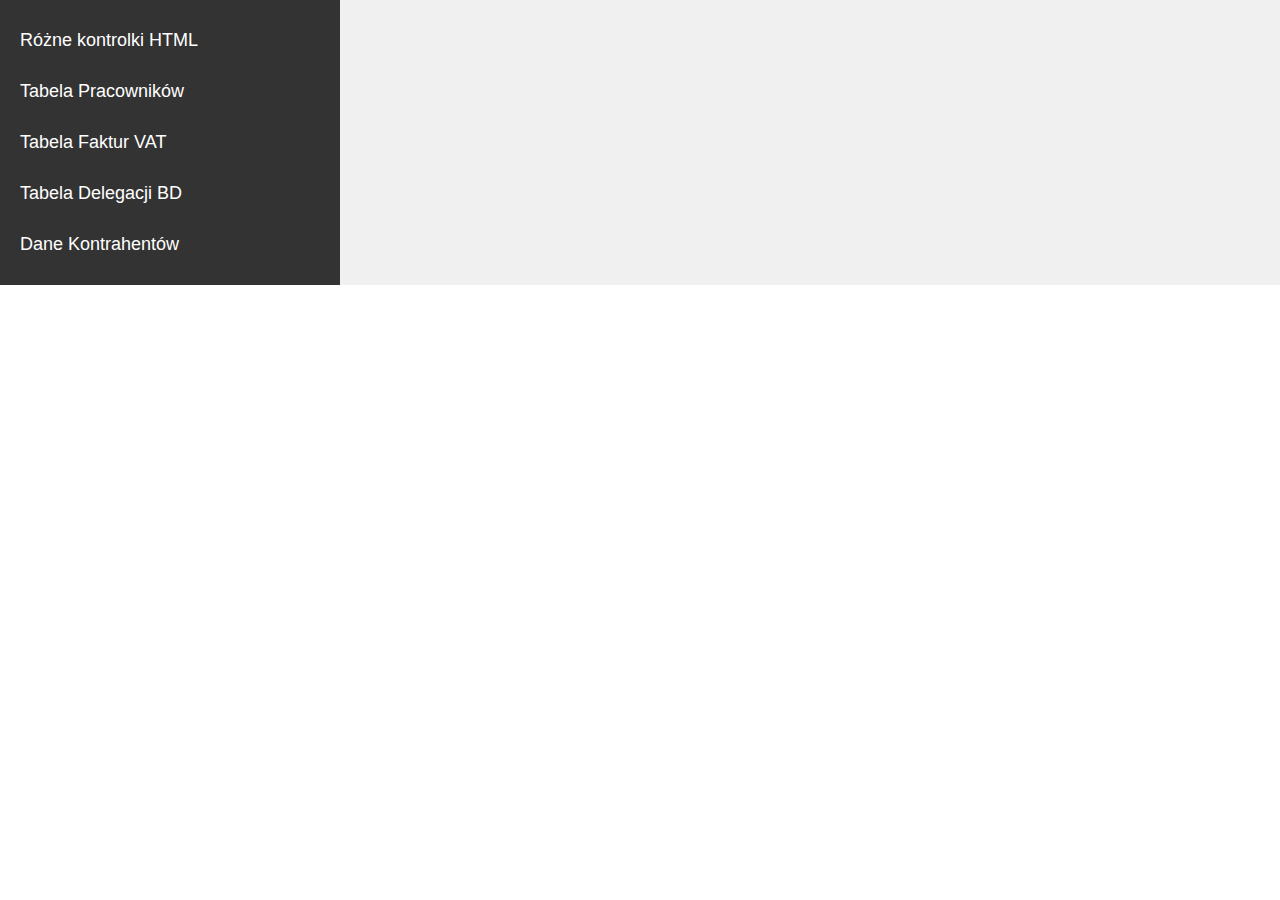
==== index.html @ 029f1215 "Initial commit" ====
<!DOCTYPE html>
<html lang="pl">
<head>
    <meta charset="UTF-8">
    <title>Zadanie zdalne e-MSI</title>
    <link rel="stylesheet" href="styles.css">
    <script src="scripts.js" defer></script>
</head>
<body>
    <div class="container">
        <div id="Lewy" class="sidebar">
            <ul>
                <li><a href="#" onclick="loadPage('kontrolki.html')">Różne kontrolki HTML</a></li>
                <li><a href="#" onclick="loadPage('tabela_pracownikow.html')">Tabela Pracowników</a></li>
                <li><a href="#" onclick="loadPage('tabela_faktur.html')">Tabela Faktur VAT</a></li>
                <li><a href="#" onclick="loadPage('tabela_delegacji.php')">Tabela Delegacji BD</a></li>
                <li><a href="#" onclick="loadPage('dane_kontrahentow.php')">Dane Kontrahentów</a></li>
            </ul>
        </div>
        <div id="Prawy" class="content">
        </div>
    </div>
</body>
</html>
---- styles.css ----
body {
    font-family: Arial, sans-serif;
    font-size: large;
    margin: 0;
    padding: 0;
}

.container {
    display: flex;
    width: 100%;

    overflow: hidden; /* Prevents content from leaking out of the container */
}

.sidebar {
    display: flex;
    width: 25%;
    background-color: #333;
    color: white;
    padding: 10px;
    /* box-sizing: border-box; */
}

.sidebar ul {
    list-style-type: none;
    padding: 0;
    margin: 0;
}

.sidebar ul li {
    margin: 10px 0;
}

.sidebar ul li a {
    text-decoration: none;
    color: white;
    display: block;
    padding: 10px;
    border-radius: 4px;
    transition: background-color 0.3s ease;
}

.sidebar ul li a:hover {
    background-color: #555;
}

.content {
    
    flex: 1;
    padding: 10px;
    background-color: #f0f0f0;
    overflow-y: auto; /* Enable vertical scrolling if content exceeds height */
}


/* Styl dla wszystkich tabel */
table {
    width: 100%;
    margin: 20px auto;
    color: white;
    background-color: #383838;
    border-radius: 10px;
    border-collapse: collapse;
}

table thead {
    background-color: #f1a532;
    border-top-left-radius: 10px; 
    border-top-right-radius: 10px;
    color: white;
}

table th, table td {
    padding: 10px;
    text-align: left;
    border: none;
}

form {
    max-width: 600px;
    margin: 20px auto;
    padding: 20px;
    background-color: #f0f0f0;
    border-radius: 10px;
}
input[type="text"],
input[type="date"],
textarea,
select {
    width: 100%;
    padding: 10px;
    margin-bottom: 10px;
    border: none;
    border-radius: 10px;
    background-color: #333;
    color: white;
    font-size: 1em;
}

/* Styl dla textarea */
textarea {
    height: 100px; /* Dostosuj wysokość textarea do potrzeb */
    resize: none;
}
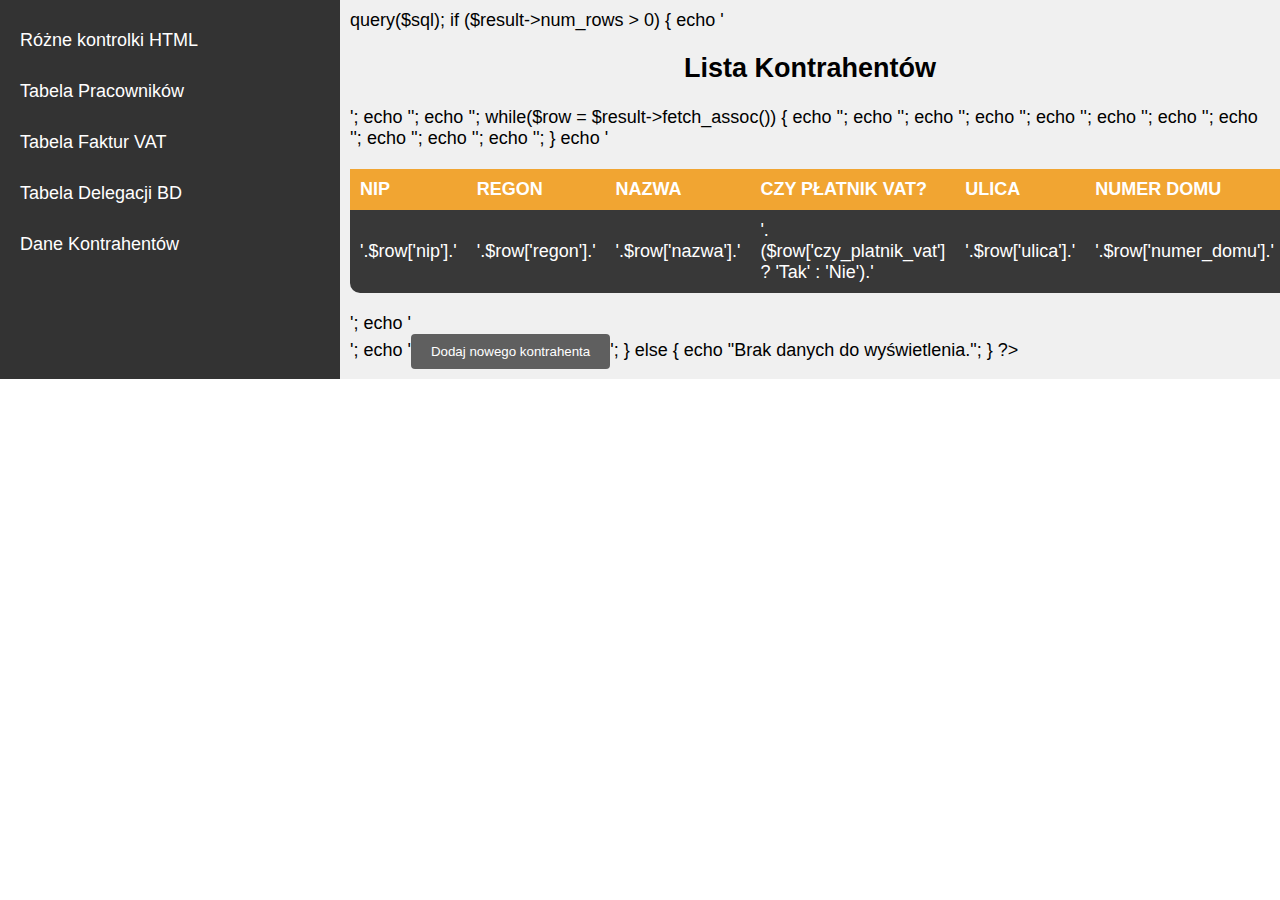
==== commit d30fda8b: "final fixes" ====
--- a/index.html
+++ b/index.html
@@ -4,7 +4,7 @@
     <meta charset="UTF-8">
     <title>Zadanie zdalne e-MSI</title>
     <link rel="stylesheet" href="styles.css">
-    <script src="scripts.js" defer></script>
+    <script src="scripts.js"></script>
 </head>
 <body>
     <div class="container">
--- a/styles.css
+++ b/styles.css
@@ -51,6 +51,23 @@
     background-color: #f0f0f0;
     overflow-y: auto; /* Enable vertical scrolling if content exceeds height */
 }
+/* Style for all buttons */
+button {
+    background-color: #5f5f5f;
+    color: white;
+    border: none;
+    padding: 10px 20px;
+    border-radius: 4px;
+    cursor: pointer;
+    transition: background-color 0.3s ease;
+}
+h1, h2, h3, h4, h5, h6 {
+    text-align: center;
+}
+
+button:hover {
+    background-color: #aaa;
+}
 
 
 /* Styl dla wszystkich tabel */
